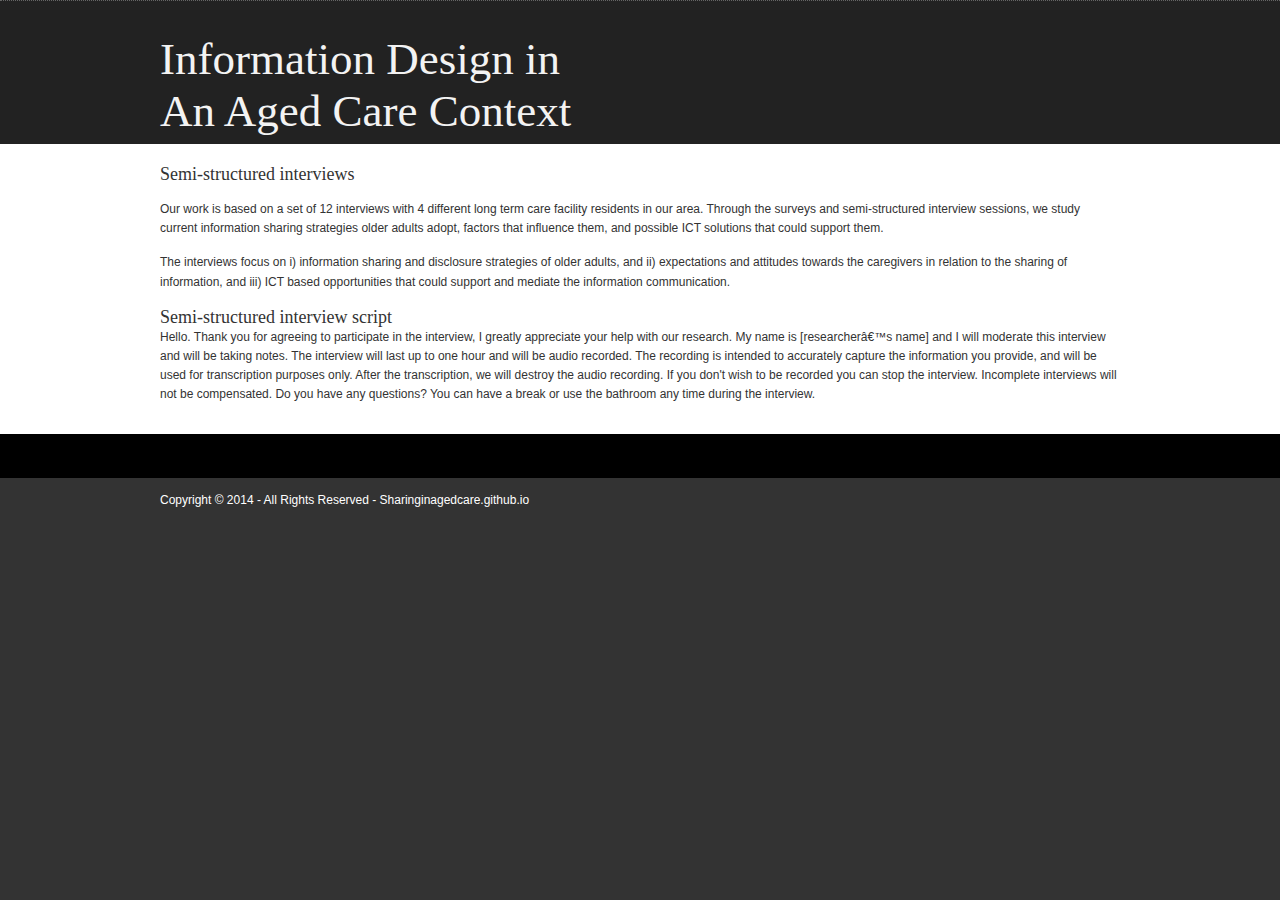
==== interviews.html @ 86124075 "Update interviews.html" ====
<!DOCTYPE html PUBLIC "-//W3C//DTD XHTML 1.0 Transitional//EN" "http://www.w3.org/TR/xhtml1/DTD/xhtml1-transitional.dtd">
<!--
Template Name: Information Design in An Aged Care Context
Author: <a href="http://www.os-templates.com/">OS Templates</a>
Author URI: http://www.os-templates.com/
Licence: Free to use under our free template licence terms
Licence URI: http://www.os-templates.com/template-terms
-->
<html xmlns="http://www.w3.org/1999/xhtml">
<head>
<title>Information Design in An Aged Care Context</title>
<meta http-equiv="Content-Type" content="text/html; charset=iso-8859-1" />
<link rel="stylesheet" href="layout/styles/layout.css" type="text/css" />
<script type="text/javascript" src="layout/scripts/jquery.min.js"></script>
<script type="text/javascript" src="layout/scripts/jquery.slidepanel.setup.js"></script>
</head>
<body id="top">
<div class="wrapper col1">
  <div class="accordion">
  </div>
</div>
<!-- ####################################################################################################### -->
<div class="wrapper col2">
  <div id="header">
<!--     <p class="toggler"><a id="slideit" href="#socialise">Open Panel</a><a id="closeit" style="display:none;" href="#socialise">Close Panel</a></p> -->
    <br class="clear" />
    <div id="logo">
        <h1><a href="index.html">Information Design in An Aged Care Context</a></h1>
<!--         <p>Views of Older Adults on Information Sharing in a Care Triad</p> -->
<!--         <p>Study materials</p> -->
      </div>
  </div>
</div>
<!-- ####################################################################################################### -->
<!-- <div class="wrapper col3">
  <div id="intro">
    <div class="box1">
      <h2>Personal information sharing within the triad of aged care: seniors, family members, and professional caregivers.</h2>
      <p>Through our research we explore the challenges and opportunities of designing information systems in healthcare and, in particular, study if and how technology based mediation of informational exchange can improve institutionalised care for older adults.</p>
      <p>Our work is based on a set of 12 interviews with 4 different long term care facility residents in our area. Through the surveys and semi-structured interview sessions, we study current information sharing strategies older adults adopt, factors that influence them, and possible ICT solutions that could support them.</p>
    </div>
    <br class="clear" />
  </div>
</div> -->
<!-- ####################################################################################################### -->
<div class="wrapper col4">
  <div class="overview">
    <!-- <h1 id="title">Study materials</h1> -->
<!--         <div class="imgholder"><img src="images/demo/284x144.gif" alt="" /></div> -->
        <h2>Semi-structured interviews</h2>
        <p>Our work is based on a set of 12 interviews with 4 different long term care facility residents in our area. Through the surveys and semi-structured interview sessions, we study current information sharing strategies older adults adopt, factors that influence them, and possible ICT solutions that could support them.</p>
        <p>The interviews focus on i) information sharing and disclosure strategies of older adults, and ii) expectations and attitudes towards the caregivers in relation to the sharing of information, and iii) ICT based opportunities that could support and mediate the information communication. </p>
        <h3>Semi-structured interview script</h3>
        <p>Hello. Thank you for agreeing to participate in the interview, I greatly appreciate your help with our research. My name is [researcher’s name] and I will moderate this interview and will be taking notes. The interview will last up to one hour and will be audio recorded. The recording is intended to accurately capture the information you provide, and will be used for transcription purposes only. After the transcription, we will destroy the audio recording. If you don't wish to be recorded you can stop the interview. Incomplete interviews will not be compensated. Do you have any questions? You can have a break or use the bathroom any time during the interview.</p>
<!--       <li>
        <div class="imgholder"><img src="images/demo/284x144.gif" alt="" /></div>
        <h2>Indonectetus facilis leo nibh</h2>
        <p>Morbitincidunt maurisque eros molest nunc anteget sed vel lacus mus sem per. Anterdumnullam interdum eros dui urna.</p>
        <p class="readmore"><a href="#">Continue Reading &raquo;</a></p>
      </li> -->
<!--       <li class="last">
        <div class="imgholder"><img src="images/demo/284x144.gif" alt="" /></div>
        <h2>Indonectetus facilis leo nibh</h2>
        <p>Morbitincidunt maurisque eros molest nunc anteget sed vel lacus mus sem per. Anterdumnullam interdum eros dui urna.</p>
        <p class="readmore"><a href="#">Continue Reading &raquo;</a></p>
      </li> -->
<!--       <li>
        <div class="imgholder"><img src="images/demo/284x144.gif" alt="" /></div>
        <h2>Indonectetus facilis leo nibh</h2>
        <p>Morbitincidunt maurisque eros molest nunc anteget sed vel lacus mus sem per. Anterdumnullam interdum eros dui urna.</p>
        <p class="readmore"><a href="#">Continue Reading &raquo;</a></p>
      </li> -->
<!--       <li>
        <div class="imgholder"><img src="images/demo/284x144.gif" alt="" /></div>
        <h2>Indonectetus facilis leo nibh</h2>
        <p>Morbitincidunt maurisque eros molest nunc anteget sed vel lacus mus sem per. Anterdumnullam interdum eros dui urna.</p>
        <p class="readmore"><a href="#">Continue Reading &raquo;</a></p>
      </li> -->
<!--       <li class="last">
        <div class="imgholder"><img src="images/demo/284x144.gif" alt="" /></div>
        <h2>Indonectetus facilis leo nibh</h2>
        <p>Morbitincidunt maurisque eros molest nunc anteget sed vel lacus mus sem per. Anterdumnullam interdum eros dui urna.</p>
        <p class="readmore"><a href="#">Continue Reading &raquo;</a></p>
      </li> -->
    <br class="clear" />
  </div>
  </div>
<!-- ####################################################################################################### -->
<div class="wrapper col5">
  <div id="footer">
    <br class="clear" />
  </div>
</div>
<!-- ####################################################################################################### -->
<div class="wrapper col6">
  <div id="copyright">
    <p class="fl_left">Copyright &copy; 2014 - All Rights Reserved - <a href="sharinginagedcare.github.io">Sharinginagedcare.github.io</a></p>
    <br class="clear" />
  </div>
</div>
</body>
</html>
---- layout/styles/layout.css ----
@charset "utf-8";
/*
Template Name: OnlineFolio
Author: <a href="http://www.os-templates.com/">OS Templates</a>
Author URI: http://www.os-templates.com/
Licence: Free to use under our free template licence terms
Licence URI: http://www.os-templates.com/template-terms
File: Layout CSS
*/

@import url("navi.css");
@import url("forms.css");
@import url("tables.css");

html{overflow-y:scroll;}
body{margin:0; padding:0; font-size:12px; font-family:verdana, Arial, Helvetica, sans-serif; color:#FFFFFF; background-color:#333333;}

.justify{text-align:justify;}
.bold{font-weight:bold;}
.center{text-align:center;}
.right{text-align:right;}
.nostart{margin:0; padding:0; list-style-type:none;}

.clear:after{content:"."; display:block; height:0; clear:both; visibility:hidden;}
br.clear{clear:both; margin-top:-15px;}

a{outline:none; text-decoration:none;}

.fl_left, .imgl{float:left;}
.fl_right, .imgr{float:right;}

img{display:block; margin:0; padding:0; border:0;}
.imgl, .imgr{border:1px solid #1F262C; padding:5px;}
.imgl{margin:0 8px 8px 0; clear:left;}
.imgr{margin:0 0 8px 8px; clear:right;}

/* ----------------------------------------------Wrapper------------------------------------- */

div.wrapper{position:relative; float:left; width:100%; margin:0; text-align:left;}
div.wrapper h1, div.wrapper h2, div.wrapper h3, div.wrapper h4, div.wrapper h5, div.wrapper h6{margin:0; padding:0; line-height:normal; font-weight:normal; font-size:18px; font-family:Georgia, "Times New Roman", Times, serif;}
.col1{color:#333333; background-color:#222222; border-bottom:1px dotted #666666;}
.col2{color:#D2D2D2; background-color:#222222;}
.col3{color:#666666; background-color:#F3F3F3;}
.col3 a{color:#02A2C4; background-color:#F3F3F3;}
.col4{color:#333333; background-color:#FFFFFF;}
.col4 a{color:#60E1FD; background-color:#FFFFFF;}
.col5{color:#FFFFFF; background-color:#000000;}
.col5 a{color:#60E1FD; background-color:#000000;}
.col6, .col6 a{color:#FFFFFF; background-color:#333333;}

/* ----------------------------------------------Generalise------------------------------------- */

#socialise, #header, #intro, .overview, #breadcrumb, #container, #footer, #copyright{position:relative; width:960px; margin:0 auto; text-align:left;}

/* ----------------------------------------------Social Bar------------------------------------- */

#socialise{display:none; padding:20px 0;}
#socialise ul{display:inline; margin:0; padding:0; list-style:none; font-size:20px; font-family:Georgia, "Times New Roman", Times, serif;}
#socialise li{display:block; float:left; margin:0 103px 0 0; text-align:center;}
#socialise li span{display:block; margin:8px 0 0 0;}
#socialise li.last{margin-right:0;}
#socialise a{color:#333333; background-color:#222222;}
#socialise a:hover{color:#CCCCCC; background-color:#222222;}

/* ----------------------------------------------Header------------------------------------- */

#header{padding:0 0 20px 0; font-family:Verdana, Arial, Helvetica, sans-serif;}
#header h1, #header p{margin:0; padding:0;}
#header #logo{display:block; float:left; width:420px; margin-top:18px;}
#header h1{margin:0 0 7px 0; font-size:45px; font-family:Georgia, "Times New Roman", Times, serif;}
#header h1 a{color:#F3F3F3; background-color:#222222;}
#header p.toggler{display:inline;}
#header p.toggler a{display:block; width:180px; padding:5px 0; text-align:center; text-transform:uppercase; color:#666666; background-color:#333333;}

/* ----------------------------------------------Homepage Intro------------------------------------- */

#intro{padding:20px 0 10px 0;}
#intro h2{margin:0 0 15px 0; padding:0 0 8px 0; border-bottom:1px dotted #333333;}
#intro ul{margin:0; padding:0; list-style:none;}
#intro li{margin-bottom:5px;}
#intro li.last{margin-bottom:0;}
#intro .box{display:block; float:right; width:250px; margin:0 0 0 25px; padding:0;}
#intro .box1{display:block; float:left; width:410px; line-height:1.7em;}

/* ----------------------------------------------BreadCrumb------------------------------------- */

#breadcrumb{padding:20px 0;}
#breadcrumb ul{margin:0; padding:0; list-style:none;}
#breadcrumb ul li{display:inline;}
#breadcrumb ul li.current a{text-decoration:underline;}

/* ----------------------------------------------Portfolio Overview------------------------------------- */

div.overview{padding:20px 0 0 0;}
.overview h1#title{display:block; width:100%; margin-top:-20px; font-size:100px; letter-spacing:-2px; color:#DDDDDD; background-color:#FFFFFF;}
.overview ul{margin:0; padding:0; list-style:none;}
.overview li{display:block; float:left; width:296px; margin:0 36px 36px 0; padding:0;}
.overview li.last{margin-right:0;}
.wrapper .overview h2, .overview p, .overview div{margin:0 0 15px 0; padding:0;}
.overview p{line-height:1.6em;}
.overview div.imgholder{display:block; width:284px; height:144px; padding:5px; border:1px solid #DDDDDD;}
.overview p.readmore{display:block; width:100%; margin:0; padding:0; font-weight:bold; line-height:normal;}

/* ----------------------------------------------Content------------------------------------- */

#container{padding:30px 0; line-height:1.4em;}
#container h1, #container h2, #container h3, #container h4, #container h5, #container h6{margin-bottom:15px; padding-bottom:8px; border-bottom:1px dotted #CCCCCC;}
#content{display:block; float:left; width:600px;}

/* Comments */

#comments{margin-bottom:40px;}
#comments .commentlist{margin:0; padding:0;}
#comments .commentlist ul{margin:0; padding:0; list-style:none;}
#comments .commentlist li.comment_odd, #comments .commentlist li.comment_even{margin:0 0 10px 0; padding:15px; list-style:none;}
#comments .commentlist li.comment_odd{color:#666666; background-color:#F7F7F7;}
#comments .commentlist li.comment_odd a{color:#60E1FD; background-color:#F7F7F7;}
#comments .commentlist li.comment_even{color:#666666; background-color:#E8E8E8;}
#comments .commentlist li.comment_even a{color:#60E1FD; background-color:#E8E8E8;}
#comments .commentlist .author .name{font-weight:bold;}
#comments .commentlist .submitdate{font-size:smaller;}
#comments .commentlist p{margin:10px 5px 10px 0; padding:0; font-weight:normal; text-transform:none;}
#comments .commentlist li .avatar{float:right; border:1px solid #EEEEEE; margin:0 0 0 10px;}

/* ----------------------------------------------Column------------------------------------- */

#column{display:block; float:right; width:300px;}
#column .holder, #column #featured{display:block; width:300px; margin-bottom:20px;}
#column .holder h2.title{display:block; width:100%; height:65px; margin:0; padding:15px 0 0 0; font-size:20px; line-height:normal; border-bottom:1px dashed #666666;}
#column .holder h2.title img{float:left; margin:-15px 8px 0 0; padding:5px; border:1px solid #666666;}
#column div.imgholder{display:block; width:290px; margin:0 0 10px 0; padding:4px; color:#666666; background-color:#FFFFFF; border:1px solid #CCCCCC;}
#column .holder p.readmore{display:block; width:100%; font-weight:bold; text-align:right; line-height:normal;}

/* Featured Block */

#column #featured a{color:#666666; background-color:#F9F9F9;}
#column #featured ul, #column #featured h2, #column #featured p{margin:0; padding:0; list-style:none;}
#column #featured a{color:#60E1FD; background-color:#F9F9F9;}
#column #featured li{display:block; width:250px; margin:0; padding:20px 25px; color:#666666; background-color:#F9F9F9;}
#column #featured li p.imgholder{display:block; width:240px; height:90px; margin:20px 0 15px 0; padding:4px; border:1px solid #CCCCCC;}
#column #featured li h2{margin:0; padding:0 0 14px 0; font-weight:normal; font-family:Georgia, "Times New Roman", Times, serif; line-height:normal; border-bottom:1px dashed #666666;}
#column #featured p.readmore{display:block; width:100%; margin-top:15px; font-weight:bold; text-align:right; line-height:normal;}
#column #latestnews{display:block; width:100%; margin:0; padding:0; list-style:none;}
#column #latestnews li{display:block; margin:0 0 20px 0; padding:0 0 15px 0; border-bottom:1px dotted #CCCCCC;}
#column #latestnews li.last{margin-bottom:0;}
#column #latestnews p{margin:0 0 5px 0; padding:0;}
#column #latestnews p.readmore{margin:0; padding:0;}
#column #latestnews .imgl{margin:0 10px 10px 0; padding:4px;}

/* ----------------------------------------------Footer------------------------------------- */

#footer{padding:15px 0;}
#footer ul{margin:0; padding:0; list-style:none;}
#footer h2{margin:0 0 15px 0; padding:0 0 8px 0; border-bottom:1px dotted #CCCCCC;}
#footer .box{display:block; float:right; width:250px; margin:0 0 0 25px; padding:0;}
#footer .box1{display:block; float:left; width:400px; line-height:1.6em;}
#footer .box1 .imgl{border:1px solid #CCCCCC; padding:5px; color:#FFFFFF; background-color:#000000;}
#footer .contactdetails li{margin:0 0 8px 0;}
#footer .flickrbox, #footer .flickrbox .wrap{display:block; width:260px;}
#footer .flickrbox .wrap .fix{clear:both;}
#footer .flickrbox .wrap .flickr_badge_image{display:block; float:left; margin:0 10px 10px 0; width:80px; height:80px;}
#footer .flickrbox .wrap #flickr_badge_image3, #footer .flickrbox .wrap #flickr_badge_image6{margin-right:0;}

/* ----------------------------------------------Copyright------------------------------------- */

#copyright{padding:15px 0;}
#copyright p{margin:0; padding:0;}
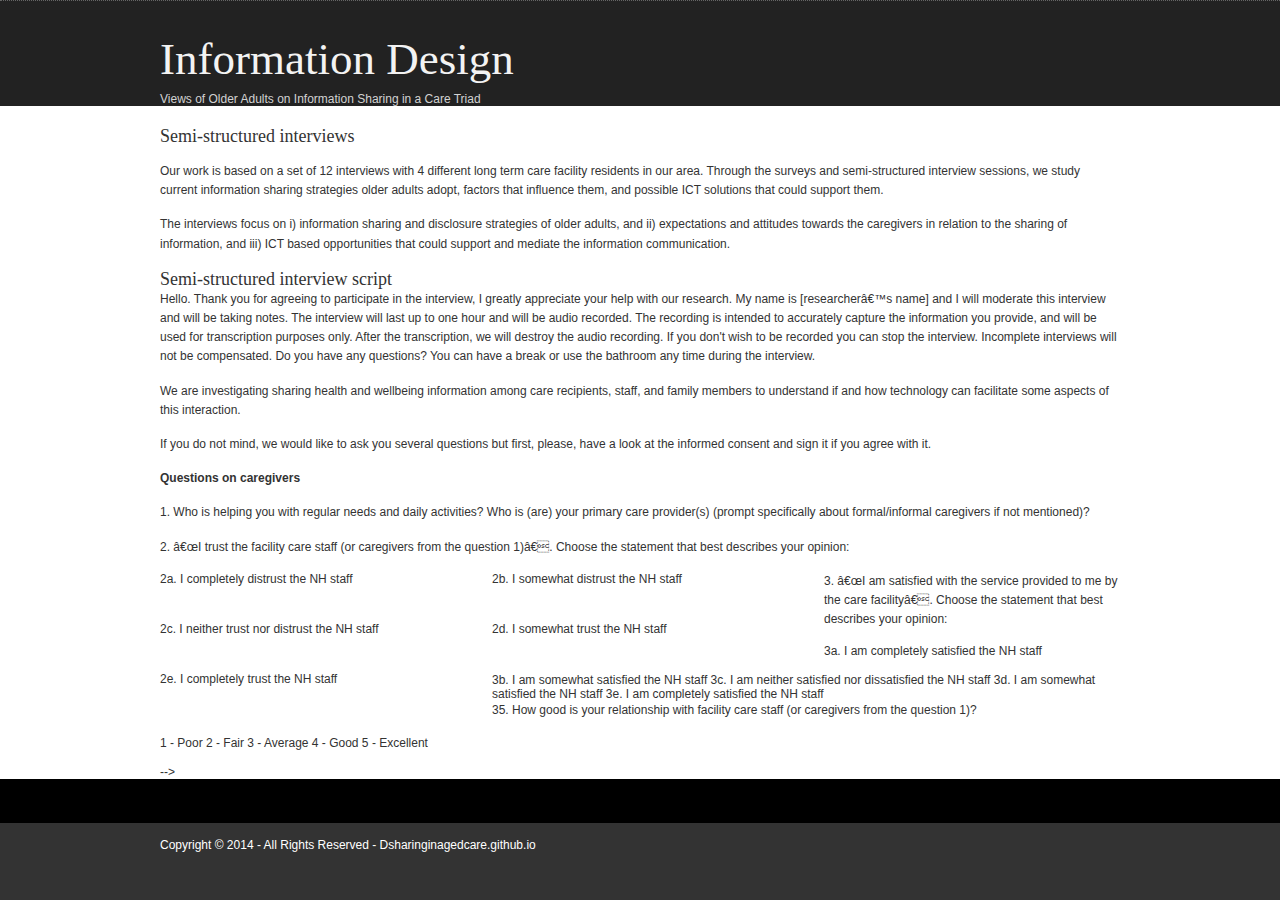
==== commit 688d752c: "Update interviews.html" ====
--- a/interviews.html
+++ b/interviews.html
@@ -25,8 +25,8 @@
 <!--     <p class="toggler"><a id="slideit" href="#socialise">Open Panel</a><a id="closeit" style="display:none;" href="#socialise">Close Panel</a></p> -->
     <br class="clear" />
     <div id="logo">
-        <h1><a href="index.html">Information Design in An Aged Care Context</a></h1>
-<!--         <p>Views of Older Adults on Information Sharing in a Care Triad</p> -->
+        <h1><a href="index.html">Information Design</a></h1>
+        <p>Views of Older Adults on Information Sharing in a Care Triad</p>
 <!--         <p>Study materials</p> -->
       </div>
   </div>
@@ -52,35 +52,37 @@
         <p>The interviews focus on i) information sharing and disclosure strategies of older adults, and ii) expectations and attitudes towards the caregivers in relation to the sharing of information, and iii) ICT based opportunities that could support and mediate the information communication. </p>
         <h3>Semi-structured interview script</h3>
         <p>Hello. Thank you for agreeing to participate in the interview, I greatly appreciate your help with our research. My name is [researcher’s name] and I will moderate this interview and will be taking notes. The interview will last up to one hour and will be audio recorded. The recording is intended to accurately capture the information you provide, and will be used for transcription purposes only. After the transcription, we will destroy the audio recording. If you don't wish to be recorded you can stop the interview. Incomplete interviews will not be compensated. Do you have any questions? You can have a break or use the bathroom any time during the interview.</p>
-<!--       <li>
-        <div class="imgholder"><img src="images/demo/284x144.gif" alt="" /></div>
-        <h2>Indonectetus facilis leo nibh</h2>
-        <p>Morbitincidunt maurisque eros molest nunc anteget sed vel lacus mus sem per. Anterdumnullam interdum eros dui urna.</p>
-        <p class="readmore"><a href="#">Continue Reading &raquo;</a></p>
-      </li> -->
-<!--       <li class="last">
-        <div class="imgholder"><img src="images/demo/284x144.gif" alt="" /></div>
-        <h2>Indonectetus facilis leo nibh</h2>
-        <p>Morbitincidunt maurisque eros molest nunc anteget sed vel lacus mus sem per. Anterdumnullam interdum eros dui urna.</p>
-        <p class="readmore"><a href="#">Continue Reading &raquo;</a></p>
-      </li> -->
-<!--       <li>
-        <div class="imgholder"><img src="images/demo/284x144.gif" alt="" /></div>
-        <h2>Indonectetus facilis leo nibh</h2>
-        <p>Morbitincidunt maurisque eros molest nunc anteget sed vel lacus mus sem per. Anterdumnullam interdum eros dui urna.</p>
-        <p class="readmore"><a href="#">Continue Reading &raquo;</a></p>
-      </li> -->
-<!--       <li>
-        <div class="imgholder"><img src="images/demo/284x144.gif" alt="" /></div>
-        <h2>Indonectetus facilis leo nibh</h2>
-        <p>Morbitincidunt maurisque eros molest nunc anteget sed vel lacus mus sem per. Anterdumnullam interdum eros dui urna.</p>
-        <p class="readmore"><a href="#">Continue Reading &raquo;</a></p>
-      </li> -->
-<!--       <li class="last">
-        <div class="imgholder"><img src="images/demo/284x144.gif" alt="" /></div>
-        <h2>Indonectetus facilis leo nibh</h2>
-        <p>Morbitincidunt maurisque eros molest nunc anteget sed vel lacus mus sem per. Anterdumnullam interdum eros dui urna.</p>
-        <p class="readmore"><a href="#">Continue Reading &raquo;</a></p>
+        <p>We are investigating sharing health and wellbeing information among care recipients, staff, and family members to understand if and how technology can facilitate some aspects of this interaction.</p>
+        <p>If you do not mind, we would like to ask you several questions but first, please, have a look at the informed consent and sign it if you agree with it.</p>
+        <p><b>Questions on caregivers</b></p>
+        <p>1. Who is helping you with regular needs and daily activities? Who is (are) your primary care provider(s) (prompt specifically about formal/informal caregivers if not mentioned)?</p>
+
+        <p>2. “I trust the facility care staff (or caregivers from the question 1)”. Choose the statement that best describes your opinion:</p>
+          <ul>
+          <li>2a. I completely distrust the NH staff</li>
+          <li>2b. I somewhat distrust the NH staff</li>
+          <li>2c. I neither trust nor distrust the NH staff</li>
+          <li>2d. I somewhat trust the NH staff</li>
+          <li>2e. I completely trust the NH staff</li>
+          </ul>
+
+<p>3. “I am satisfied with the service provided to me by the care facility”. Choose the statement that best describes your opinion:</p>
+3a. I am completely satisfied the NH staff </p>
+3b. I am somewhat satisfied the NH staff 
+3c. I am neither satisfied nor dissatisfied the NH staff 
+3d. I am somewhat satisfied the NH staff
+3e. I am completely satisfied the NH staff 
+
+<p>35. How good is your relationship with facility care staff (or caregivers from the question 1)?</p>
+1 - Poor  
+2 - Fair                                      
+3 - Average  
+4 - Good                                 
+5 - Excellent
+</p>
+        <p></p>
+        <p></p>
+
       </li> -->
     <br class="clear" />
   </div>
@@ -94,7 +96,7 @@
 <!-- ####################################################################################################### -->
 <div class="wrapper col6">
   <div id="copyright">
-    <p class="fl_left">Copyright &copy; 2014 - All Rights Reserved - <a href="sharinginagedcare.github.io">Sharinginagedcare.github.io</a></p>
+    <p class="fl_left">Copyright &copy; 2014 - All Rights Reserved - <a href="sharinginagedcare.github.io">Dsharinginagedcare.github.io</a></p>
     <br class="clear" />
   </div>
 </div>
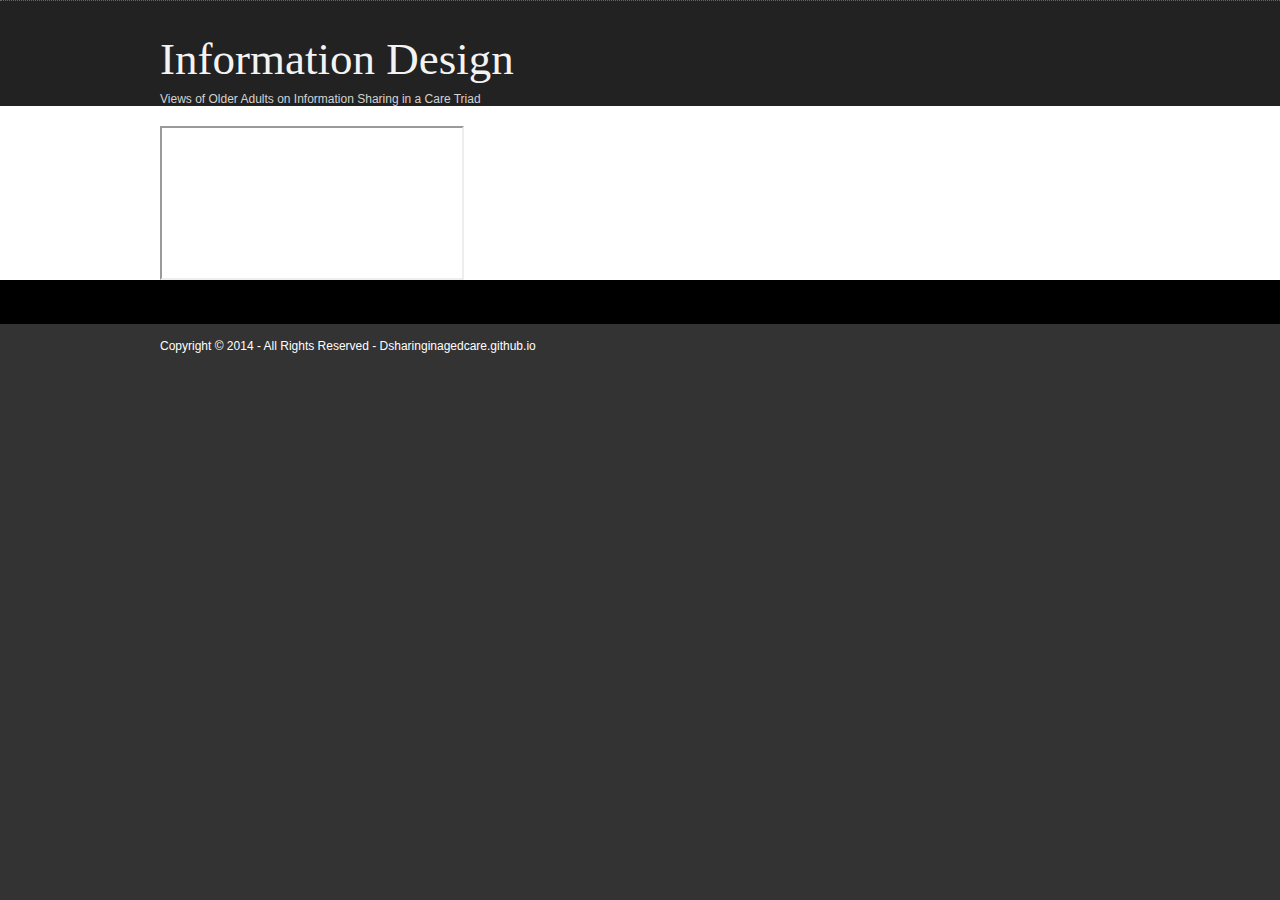
==== commit fa02571b: "Update interviews.html" ====
--- a/interviews.html
+++ b/interviews.html
@@ -45,46 +45,7 @@
 <!-- ####################################################################################################### -->
 <div class="wrapper col4">
   <div class="overview">
-    <!-- <h1 id="title">Study materials</h1> -->
-<!--         <div class="imgholder"><img src="images/demo/284x144.gif" alt="" /></div> -->
-        <h2>Semi-structured interviews</h2>
-        <p>Our work is based on a set of 12 interviews with 4 different long term care facility residents in our area. Through the surveys and semi-structured interview sessions, we study current information sharing strategies older adults adopt, factors that influence them, and possible ICT solutions that could support them.</p>
-        <p>The interviews focus on i) information sharing and disclosure strategies of older adults, and ii) expectations and attitudes towards the caregivers in relation to the sharing of information, and iii) ICT based opportunities that could support and mediate the information communication. </p>
-        <h3>Semi-structured interview script</h3>
-        <p>Hello. Thank you for agreeing to participate in the interview, I greatly appreciate your help with our research. My name is [researcher’s name] and I will moderate this interview and will be taking notes. The interview will last up to one hour and will be audio recorded. The recording is intended to accurately capture the information you provide, and will be used for transcription purposes only. After the transcription, we will destroy the audio recording. If you don't wish to be recorded you can stop the interview. Incomplete interviews will not be compensated. Do you have any questions? You can have a break or use the bathroom any time during the interview.</p>
-        <p>We are investigating sharing health and wellbeing information among care recipients, staff, and family members to understand if and how technology can facilitate some aspects of this interaction.</p>
-        <p>If you do not mind, we would like to ask you several questions but first, please, have a look at the informed consent and sign it if you agree with it.</p>
-        <p><b>Questions on caregivers</b></p>
-        <p>1. Who is helping you with regular needs and daily activities? Who is (are) your primary care provider(s) (prompt specifically about formal/informal caregivers if not mentioned)?</p>
-
-        <p>2. “I trust the facility care staff (or caregivers from the question 1)”. Choose the statement that best describes your opinion:</p>
-          <ul>
-          <li>2a. I completely distrust the NH staff</li>
-          <li>2b. I somewhat distrust the NH staff</li>
-          <li>2c. I neither trust nor distrust the NH staff</li>
-          <li>2d. I somewhat trust the NH staff</li>
-          <li>2e. I completely trust the NH staff</li>
-          </ul>
-
-<p>3. “I am satisfied with the service provided to me by the care facility”. Choose the statement that best describes your opinion:</p>
-3a. I am completely satisfied the NH staff </p>
-3b. I am somewhat satisfied the NH staff 
-3c. I am neither satisfied nor dissatisfied the NH staff 
-3d. I am somewhat satisfied the NH staff
-3e. I am completely satisfied the NH staff 
-
-<p>35. How good is your relationship with facility care staff (or caregivers from the question 1)?</p>
-1 - Poor  
-2 - Fair                                      
-3 - Average  
-4 - Good                                 
-5 - Excellent
-</p>
-        <p></p>
-        <p></p>
-
-      </li> -->
-    <br class="clear" />
+  <iframe src="https://docs.google.com/document/d/e/2PACX-1vR7m4-s8bSG5OZ7IDWVyd3zfNU3eDkGXyNKsG_AB7oJ8Xn94tdyFK9z8wsRGXfTExLVzBRGjlAcyd0c/pub?embedded=true"></iframe>
   </div>
   </div>
 <!-- ####################################################################################################### -->
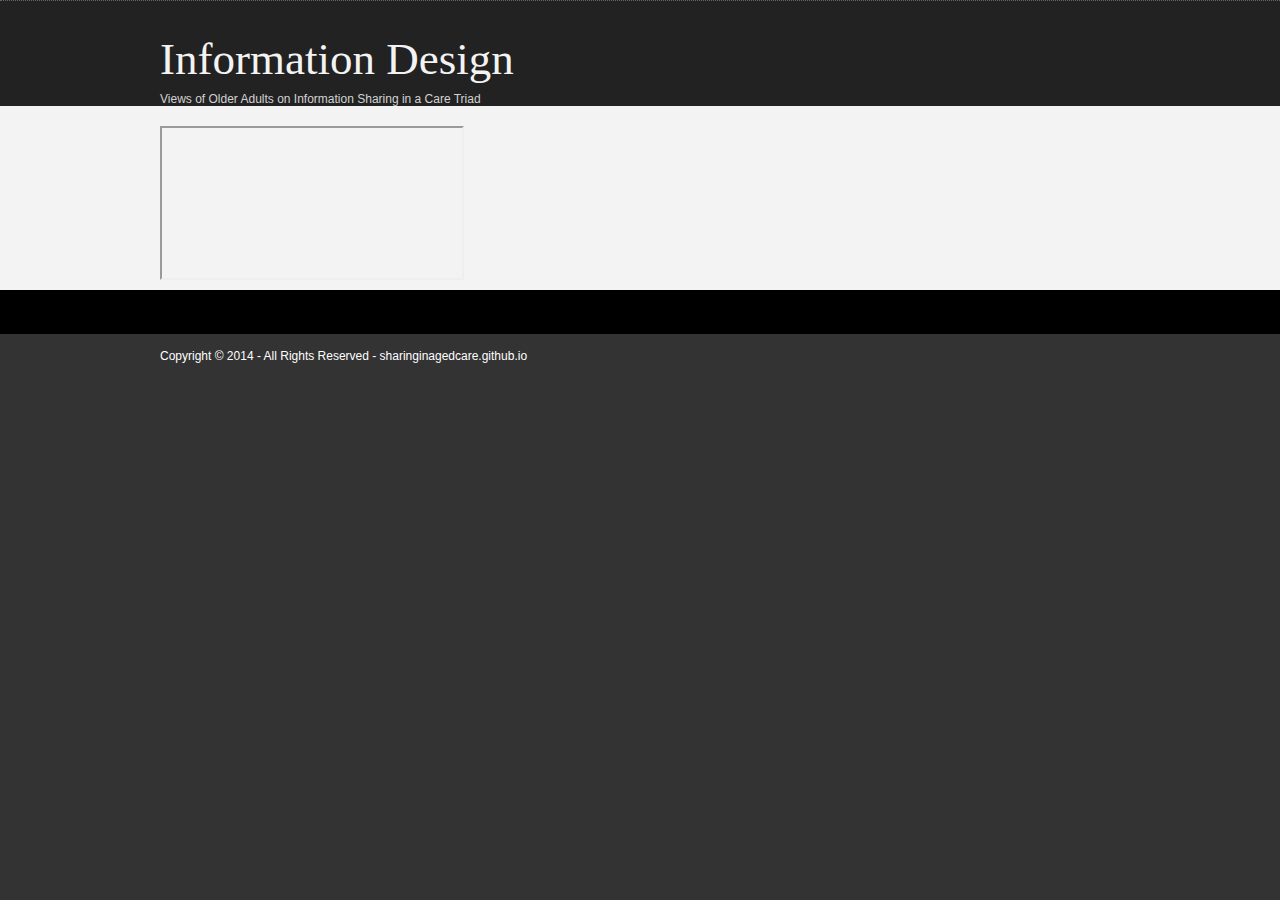
==== commit 0485ce86: "Update interviews.html" ====
--- a/interviews.html
+++ b/interviews.html
@@ -43,11 +43,13 @@
   </div>
 </div> -->
 <!-- ####################################################################################################### -->
-<div class="wrapper col4">
-  <div class="overview">
-  <iframe src="https://docs.google.com/document/d/e/2PACX-1vR7m4-s8bSG5OZ7IDWVyd3zfNU3eDkGXyNKsG_AB7oJ8Xn94tdyFK9z8wsRGXfTExLVzBRGjlAcyd0c/pub?embedded=true"></iframe>
+<div class="wrapper col3">
+  <div id="intro">
+
+    <iframe src="https://docs.google.com/document/d/e/2PACX-1vR7m4-s8bSG5OZ7IDWVyd3zfNU3eDkGXyNKsG_AB7oJ8Xn94tdyFK9z8wsRGXfTExLVzBRGjlAcyd0c/pub?embedded=true"></iframe>
+
   </div>
-  </div>
+</div>
 <!-- ####################################################################################################### -->
 <div class="wrapper col5">
   <div id="footer">
@@ -57,7 +59,7 @@
 <!-- ####################################################################################################### -->
 <div class="wrapper col6">
   <div id="copyright">
-    <p class="fl_left">Copyright &copy; 2014 - All Rights Reserved - <a href="sharinginagedcare.github.io">Dsharinginagedcare.github.io</a></p>
+    <p class="fl_left">Copyright &copy; 2014 - All Rights Reserved - <a href="sharinginagedcare.github.io">sharinginagedcare.github.io</a></p>
     <br class="clear" />
   </div>
 </div>
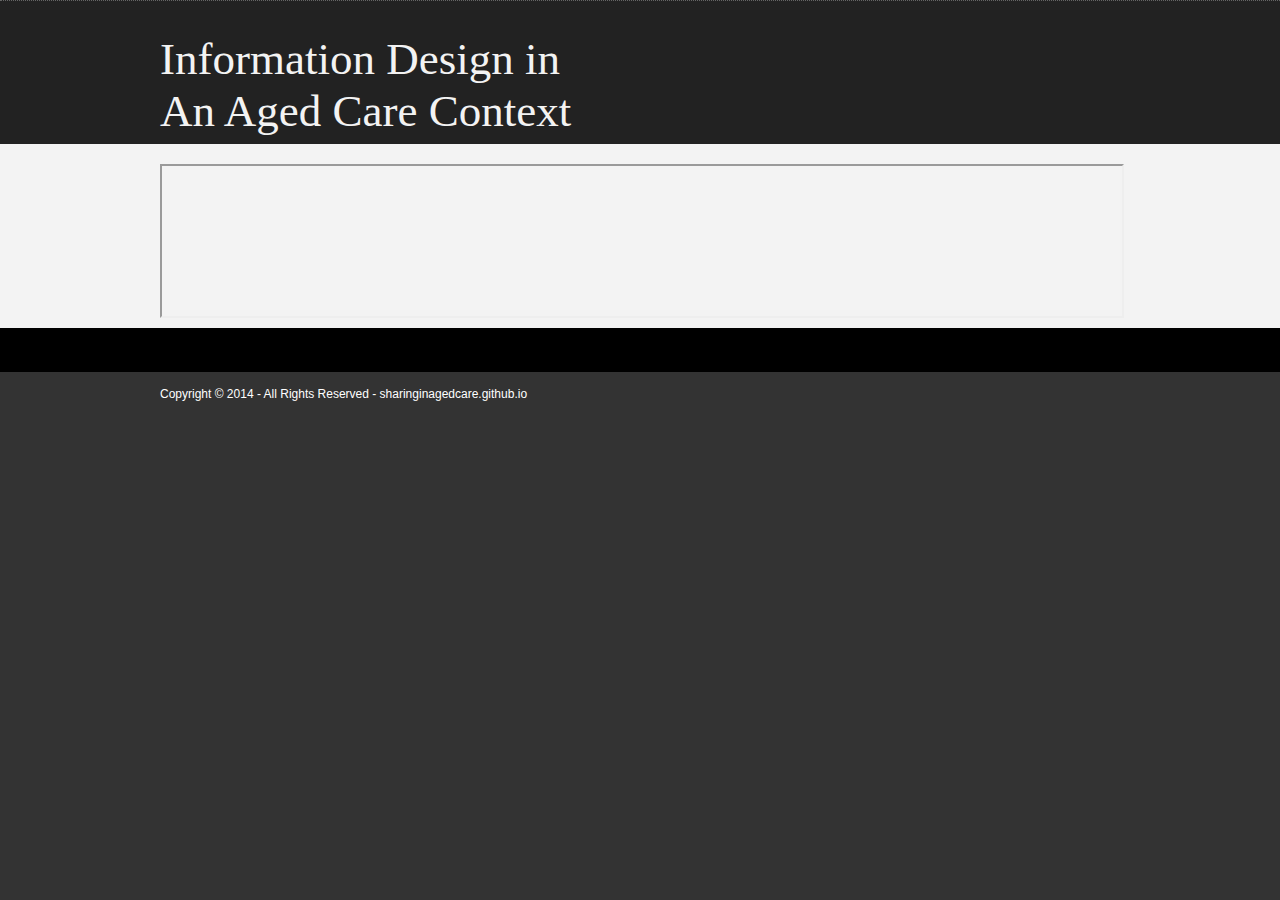
==== commit 3f574911: "Update interviews.html" ====
--- a/interviews.html
+++ b/interviews.html
@@ -25,8 +25,8 @@
 <!--     <p class="toggler"><a id="slideit" href="#socialise">Open Panel</a><a id="closeit" style="display:none;" href="#socialise">Close Panel</a></p> -->
     <br class="clear" />
     <div id="logo">
-        <h1><a href="index.html">Information Design</a></h1>
-        <p>Views of Older Adults on Information Sharing in a Care Triad</p>
+        <h1><a href="index.html">Information Design in An Aged Care Context</a></h1>
+<!--         <p>Views of Older Adults on Information Sharing in a Care Triad</p> -->
 <!--         <p>Study materials</p> -->
       </div>
   </div>
@@ -46,7 +46,7 @@
 <div class="wrapper col3">
   <div id="intro">
 
-    <iframe src="https://docs.google.com/document/d/e/2PACX-1vR7m4-s8bSG5OZ7IDWVyd3zfNU3eDkGXyNKsG_AB7oJ8Xn94tdyFK9z8wsRGXfTExLVzBRGjlAcyd0c/pub?embedded=true"></iframe>
+    <iframe src="https://docs.google.com/document/d/e/2PACX-1vR7m4-s8bSG5OZ7IDWVyd3zfNU3eDkGXyNKsG_AB7oJ8Xn94tdyFK9z8wsRGXfTExLVzBRGjlAcyd0c/pub?embedded=true" width="100%"></iframe>
 
   </div>
 </div>
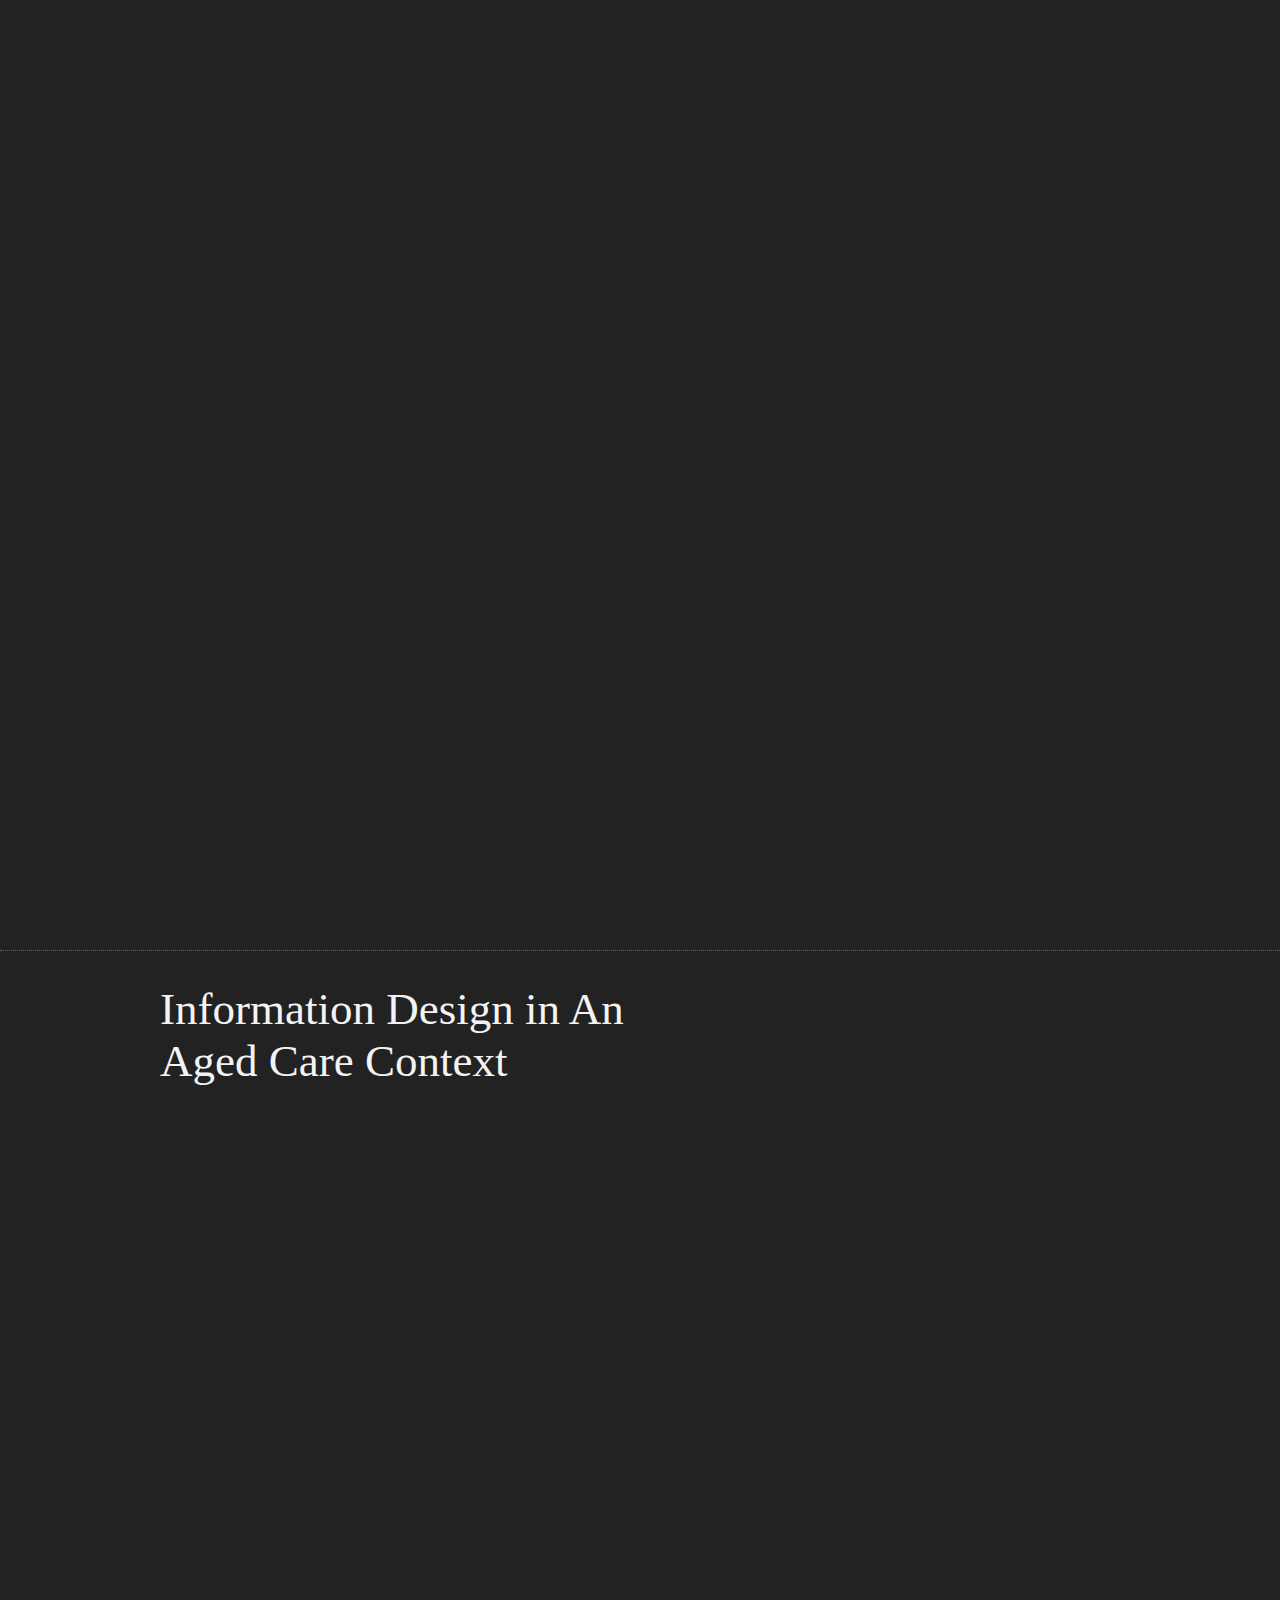
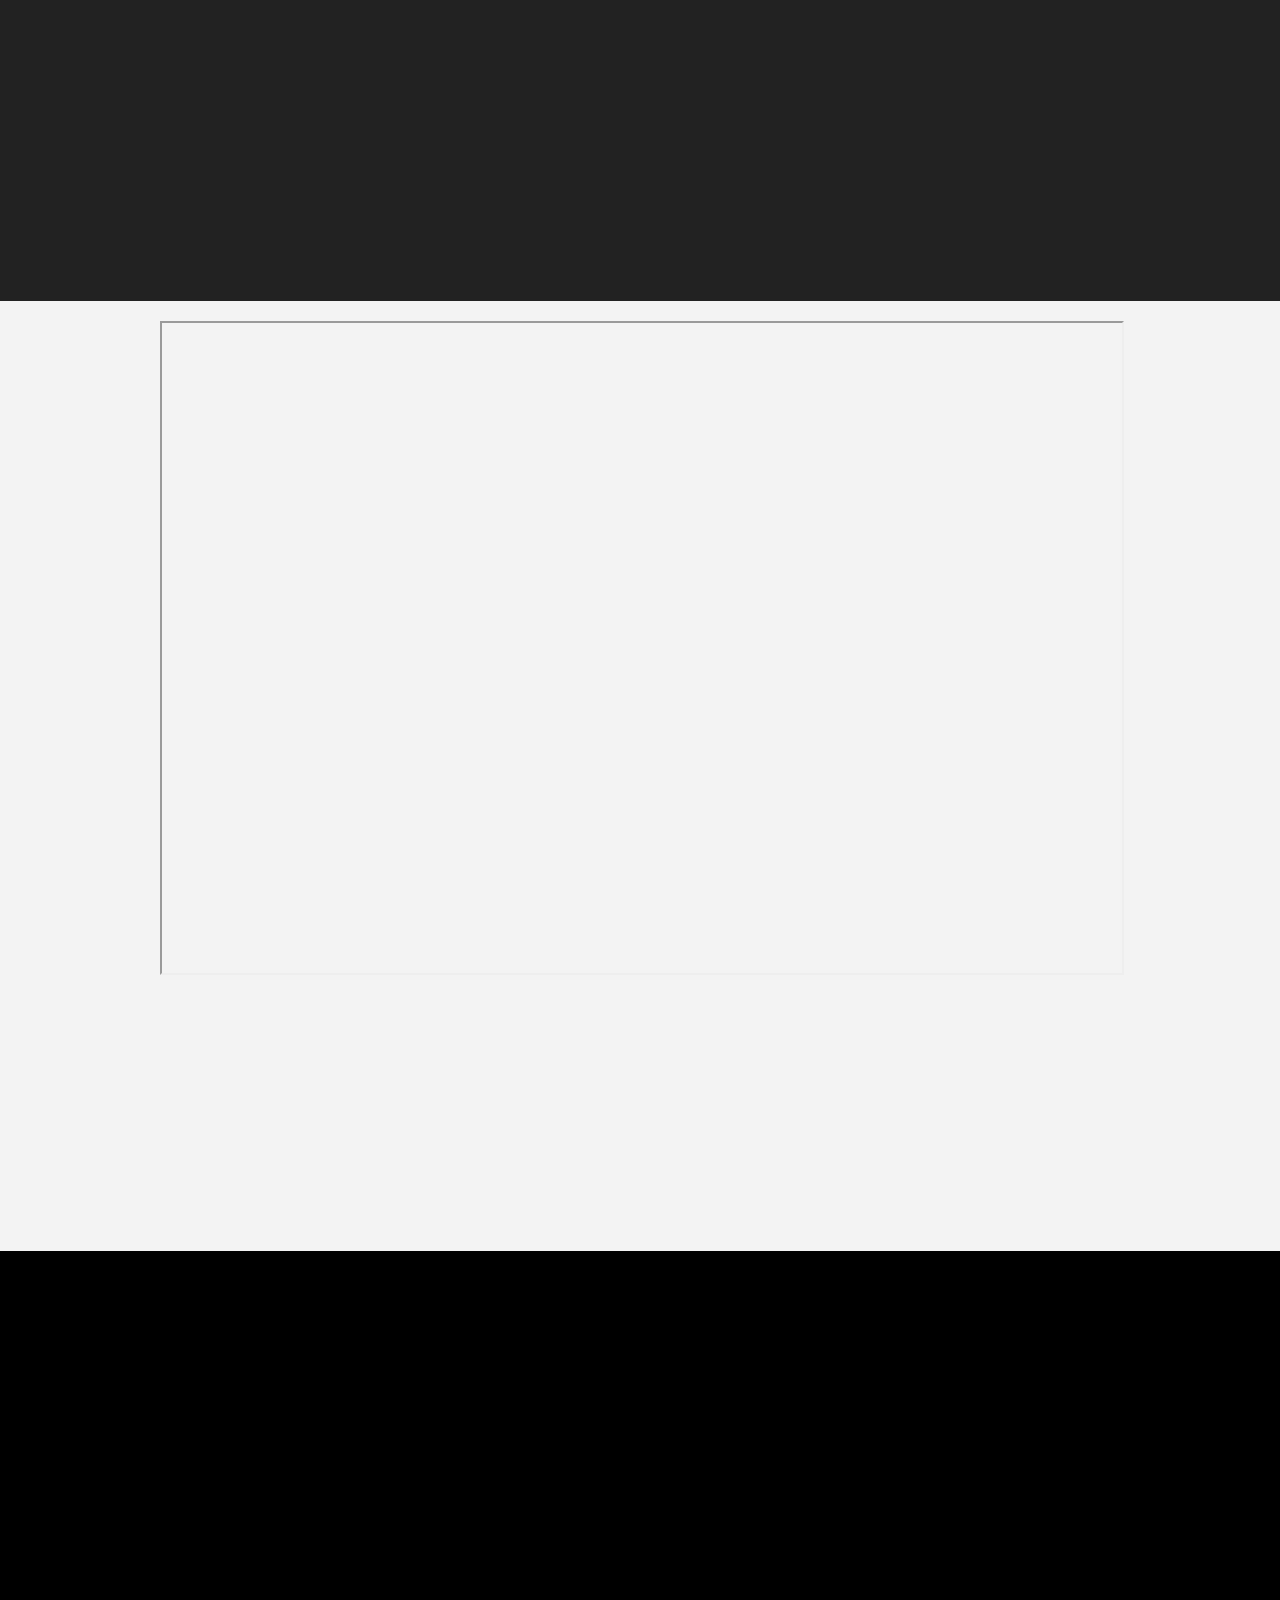
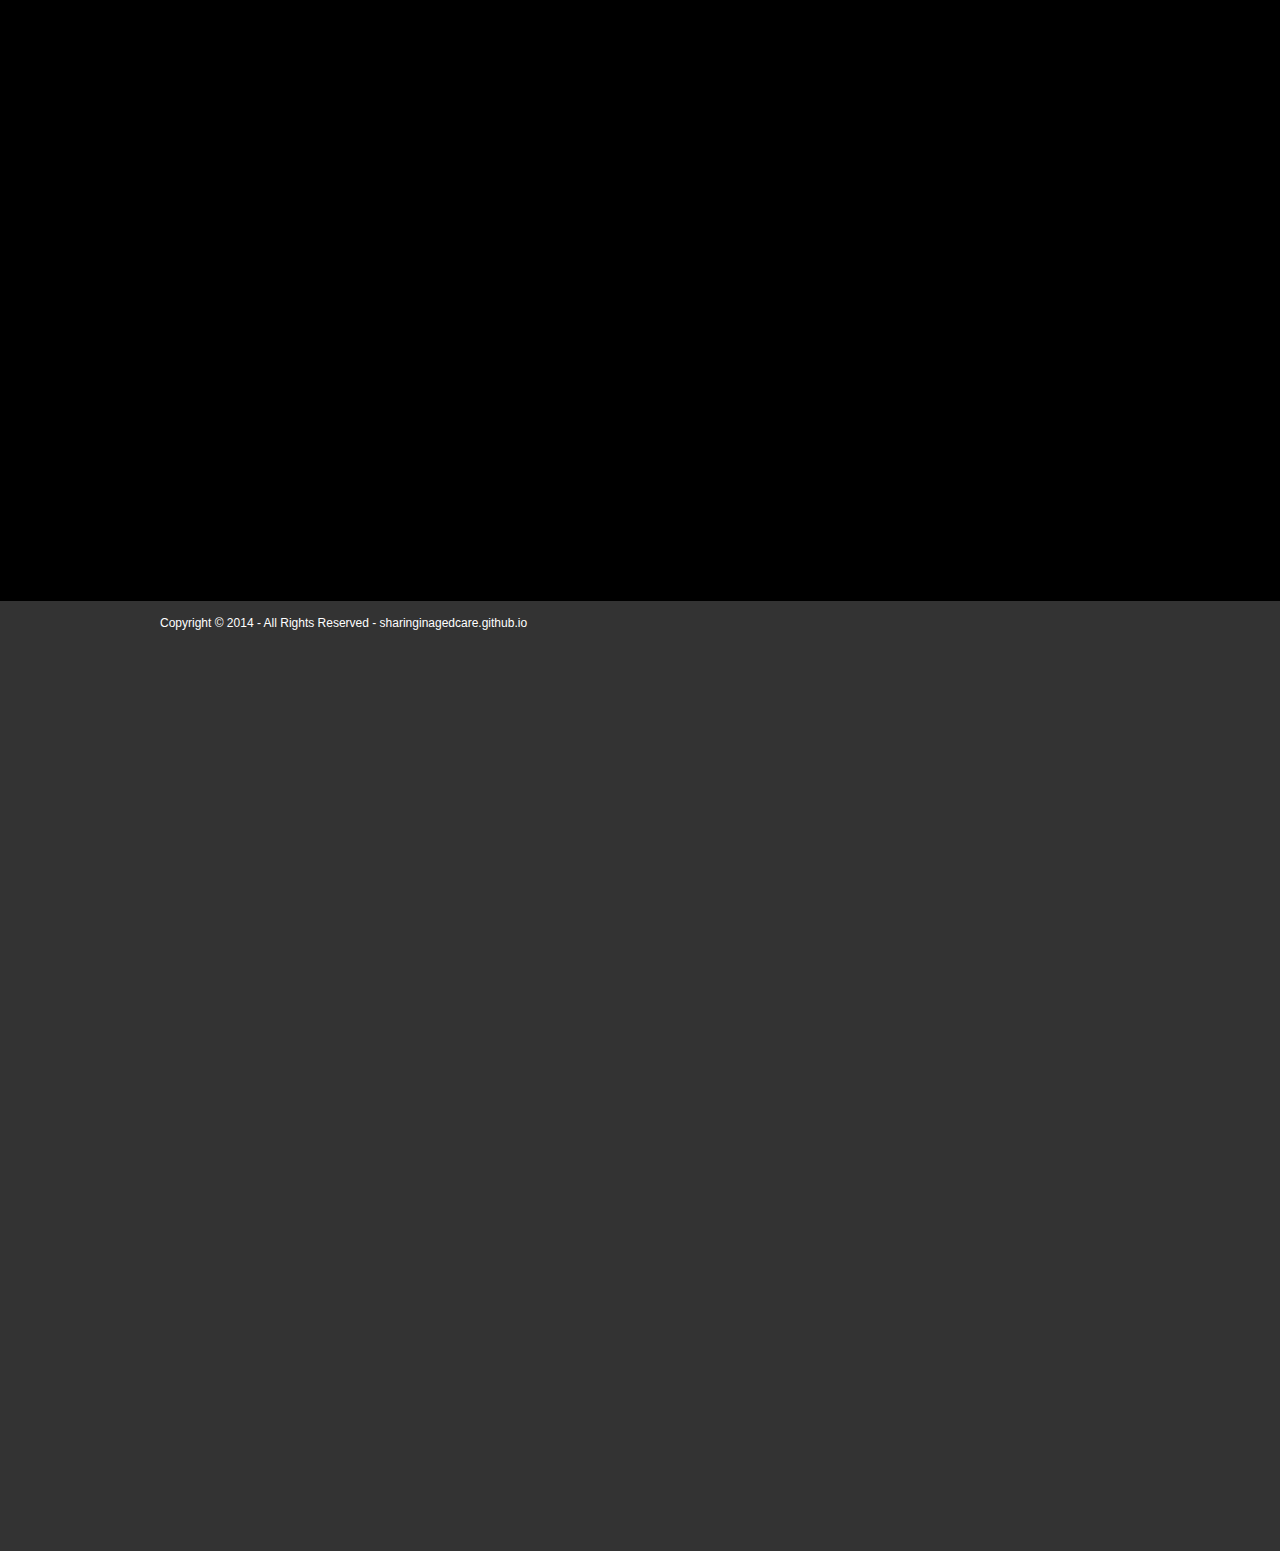
==== commit e754e577: "Update interviews.html" ====
--- a/interviews.html
+++ b/interviews.html
@@ -46,7 +46,7 @@
 <div class="wrapper col3">
   <div id="intro">
 
-    <iframe src="https://docs.google.com/document/d/e/2PACX-1vR7m4-s8bSG5OZ7IDWVyd3zfNU3eDkGXyNKsG_AB7oJ8Xn94tdyFK9z8wsRGXfTExLVzBRGjlAcyd0c/pub?embedded=true" width="100%"></iframe>
+    <iframe src="https://docs.google.com/document/d/e/2PACX-1vR7m4-s8bSG5OZ7IDWVyd3zfNU3eDkGXyNKsG_AB7oJ8Xn94tdyFK9z8wsRGXfTExLVzBRGjlAcyd0c/pub?embedded=true" width="100%" height="650px"></iframe>
 
   </div>
 </div>
@@ -59,7 +59,7 @@
 <!-- ####################################################################################################### -->
 <div class="wrapper col6">
   <div id="copyright">
-    <p class="fl_left">Copyright &copy; 2014 - All Rights Reserved - <a href="sharinginagedcare.github.io">sharinginagedcare.github.io</a></p>
+    <p class="fl_left">Copyright &copy; 2014 - All Rights Reserved - <a href="index.html">sharinginagedcare.github.io</a></p>
     <br class="clear" />
   </div>
 </div>
--- a/layout/styles/layout.css
+++ b/layout/styles/layout.css
@@ -36,7 +36,7 @@
 
 /* ----------------------------------------------Wrapper------------------------------------- */
 
-div.wrapper{position:relative; float:left; width:100%; margin:0; text-align:left;}
+div.wrapper{position:relative; float:left; width:100%; margin:0; text-align:left; height: 950px}
 div.wrapper h1, div.wrapper h2, div.wrapper h3, div.wrapper h4, div.wrapper h5, div.wrapper h6{margin:0; padding:0; line-height:normal; font-weight:normal; font-size:18px; font-family:Georgia, "Times New Roman", Times, serif;}
 .col1{color:#333333; background-color:#222222; border-bottom:1px dotted #666666;}
 .col2{color:#D2D2D2; background-color:#222222;}
@@ -66,11 +66,11 @@
 
 #header{padding:0 0 20px 0; font-family:Verdana, Arial, Helvetica, sans-serif;}
 #header h1, #header p{margin:0; padding:0;}
-#header #logo{display:block; float:left; width:420px; margin-top:18px;}
+#header #logo{display:block; float:left; width:540px; margin-top:18px;}
 #header h1{margin:0 0 7px 0; font-size:45px; font-family:Georgia, "Times New Roman", Times, serif;}
 #header h1 a{color:#F3F3F3; background-color:#222222;}
 #header p.toggler{display:inline;}
-#header p.toggler a{display:block; width:180px; padding:5px 0; text-align:center; text-transform:uppercase; color:#666666; background-color:#333333;}
+#header p.toggler a{display:block; width:220px; padding:5px 0; text-align:center; text-transform:uppercase; color:#666666; background-color:#333333;}
 
 /* ----------------------------------------------Homepage Intro------------------------------------- */
 
@@ -80,7 +80,7 @@
 #intro li{margin-bottom:5px;}
 #intro li.last{margin-bottom:0;}
 #intro .box{display:block; float:right; width:250px; margin:0 0 0 25px; padding:0;}
-#intro .box1{display:block; float:left; width:410px; line-height:1.7em;}
+#intro .box1{display:block; float:left; width:810px; line-height:1.7em;}
 
 /* ----------------------------------------------BreadCrumb------------------------------------- */
 
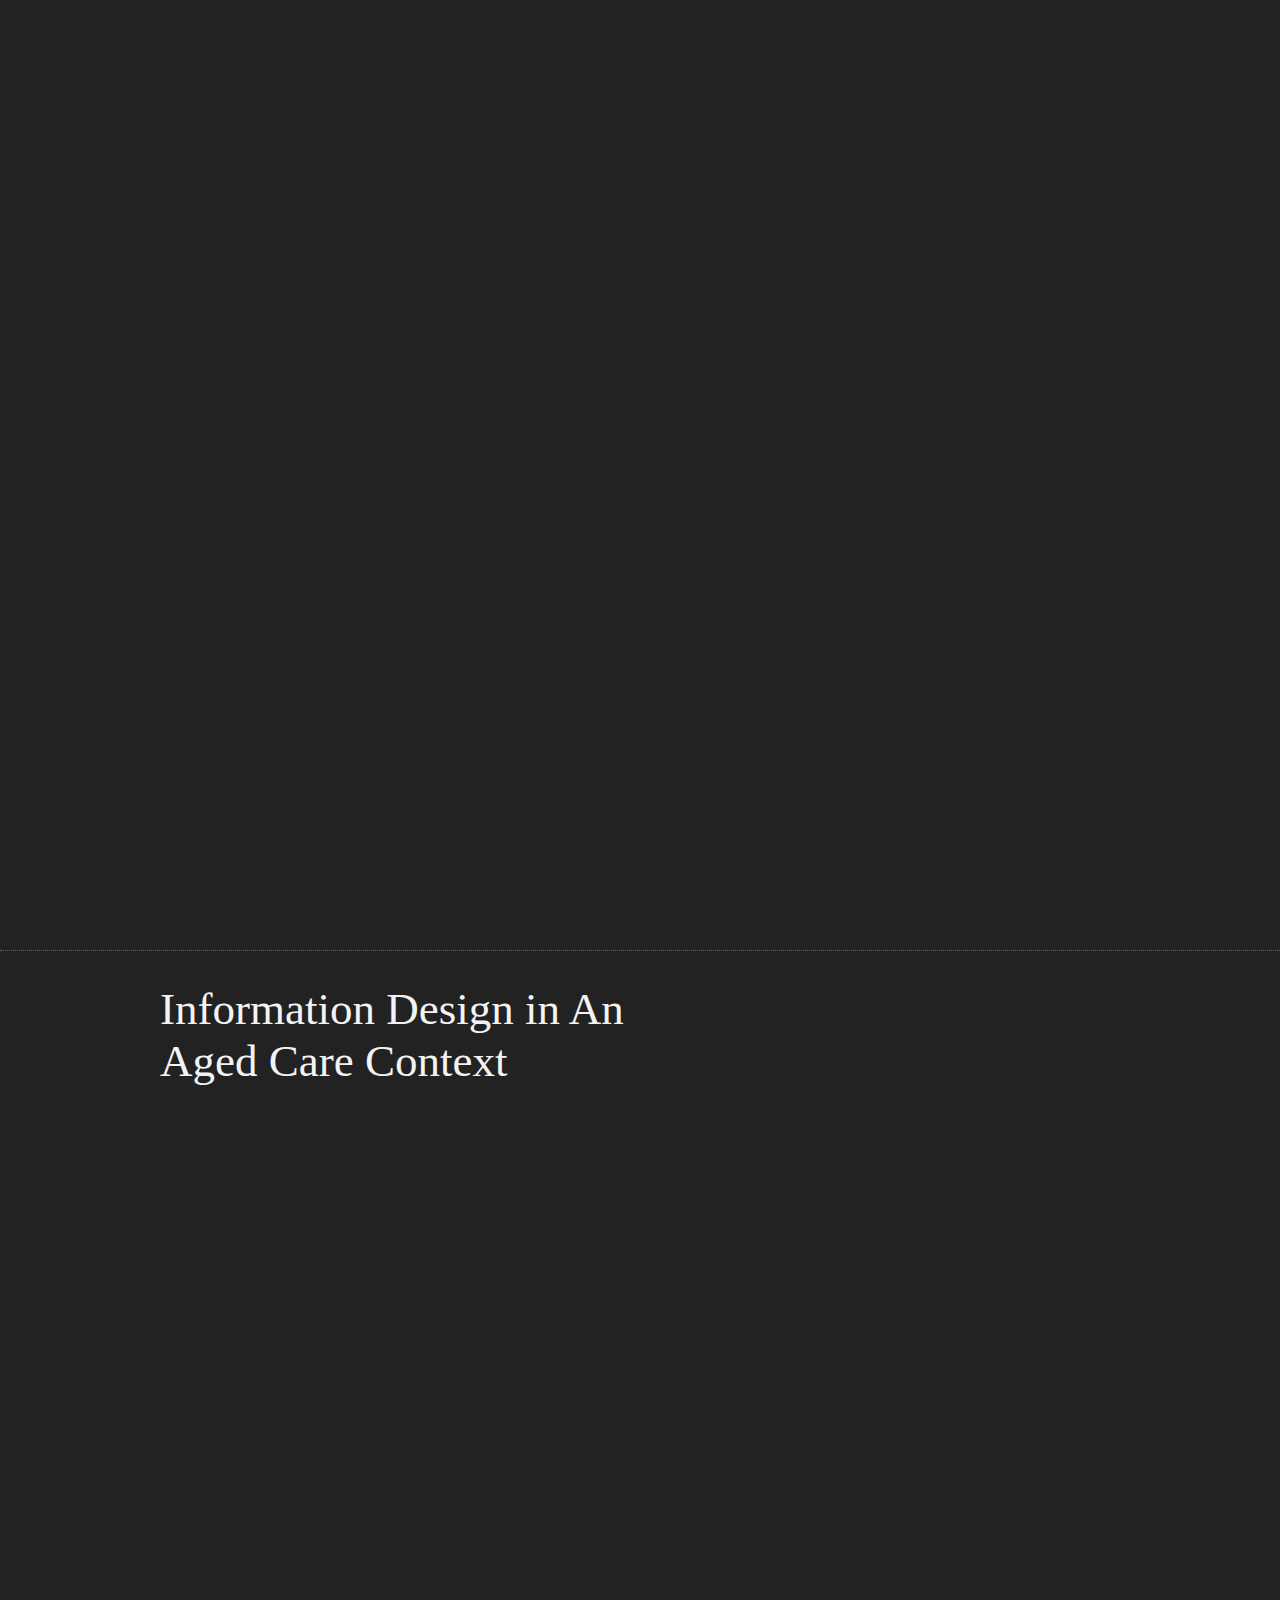
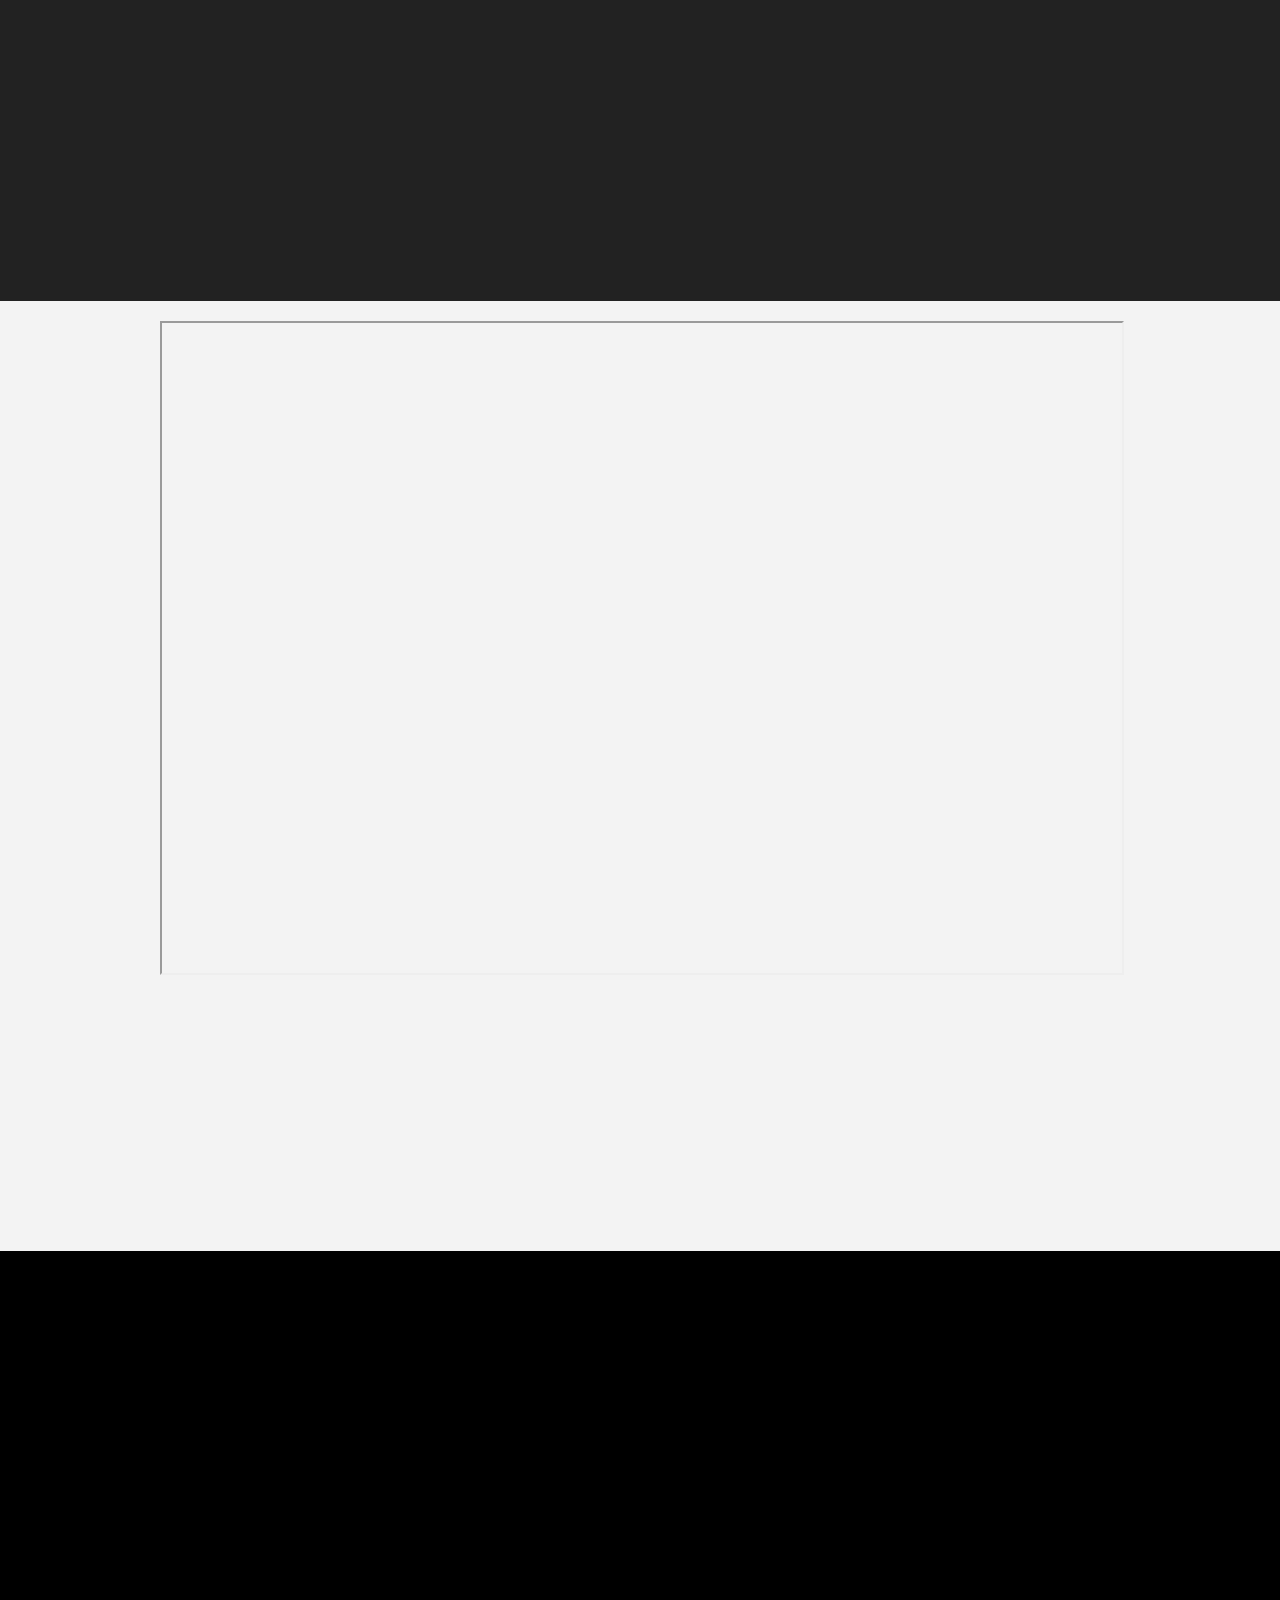
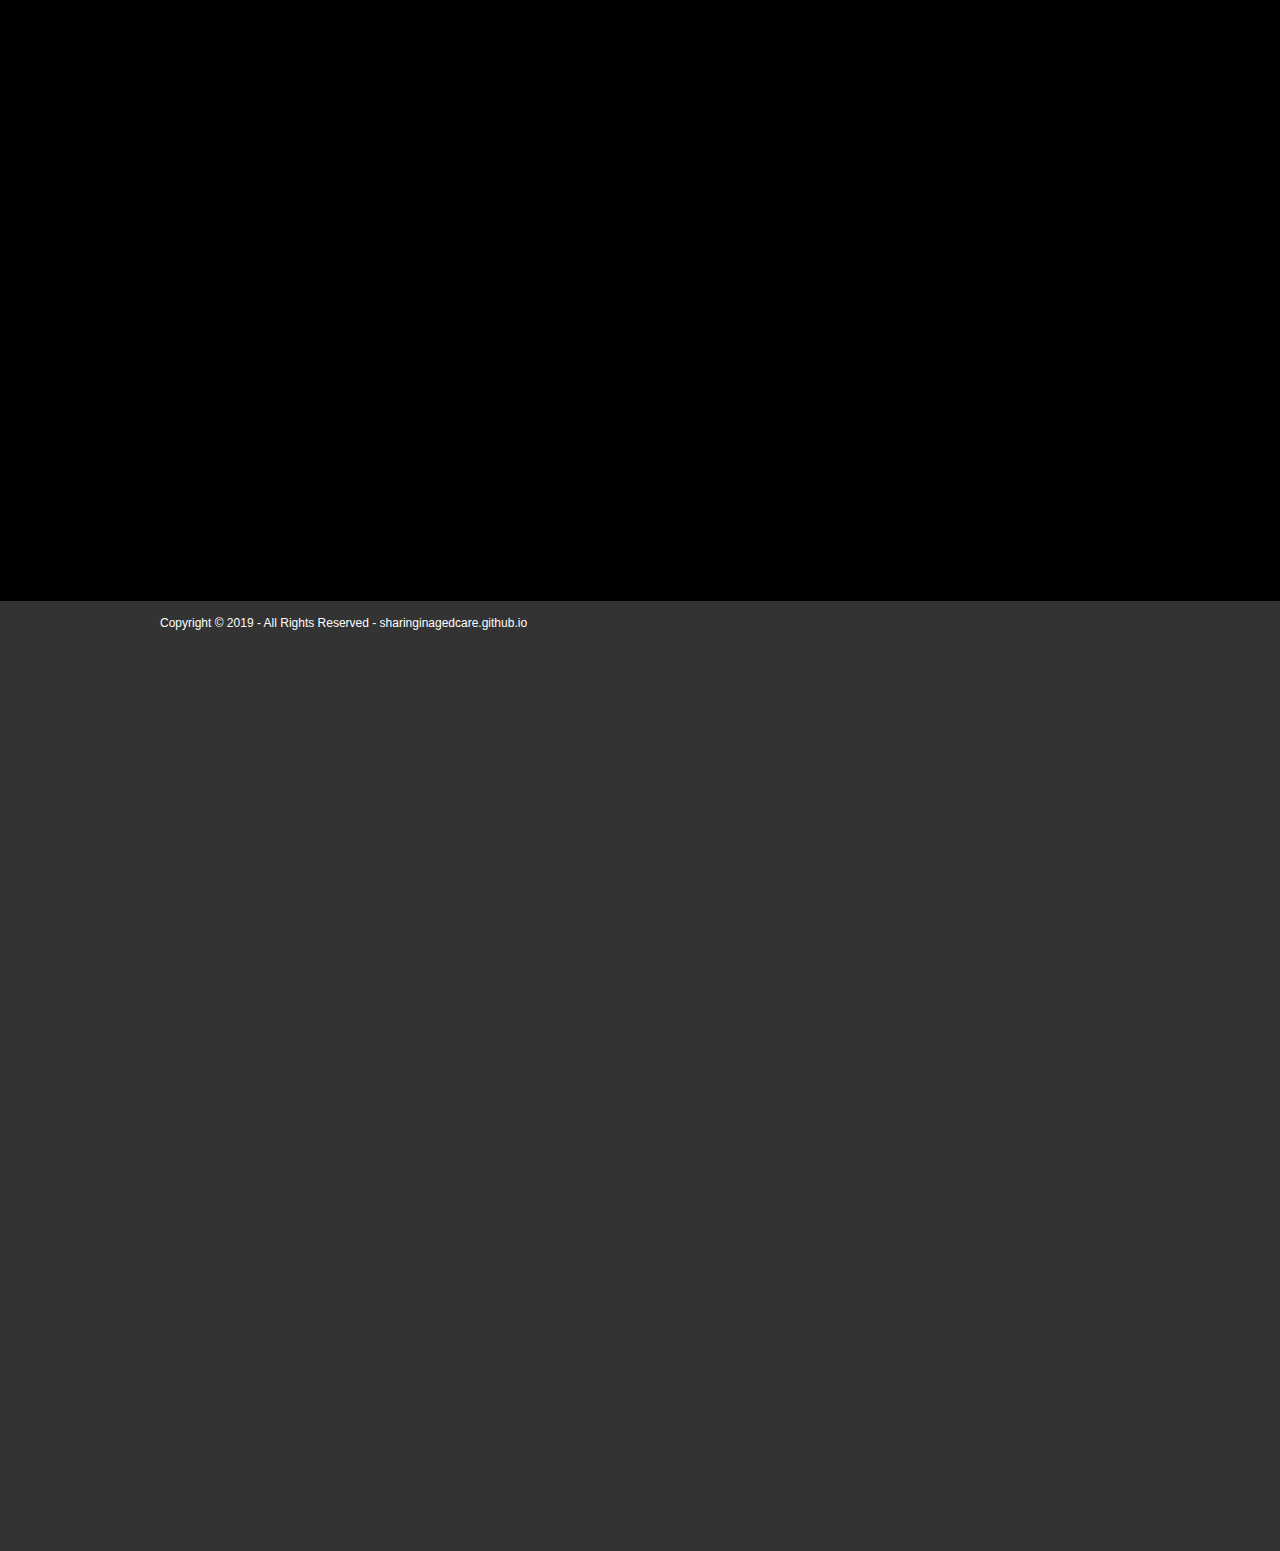
==== commit 7f1bc8a9: "Update interviews.html" ====
--- a/interviews.html
+++ b/interviews.html
@@ -59,7 +59,7 @@
 <!-- ####################################################################################################### -->
 <div class="wrapper col6">
   <div id="copyright">
-    <p class="fl_left">Copyright &copy; 2014 - All Rights Reserved - <a href="index.html">sharinginagedcare.github.io</a></p>
+    <p class="fl_left">Copyright &copy; 2019 - All Rights Reserved - <a href="index.html">sharinginagedcare.github.io</a></p>
     <br class="clear" />
   </div>
 </div>
